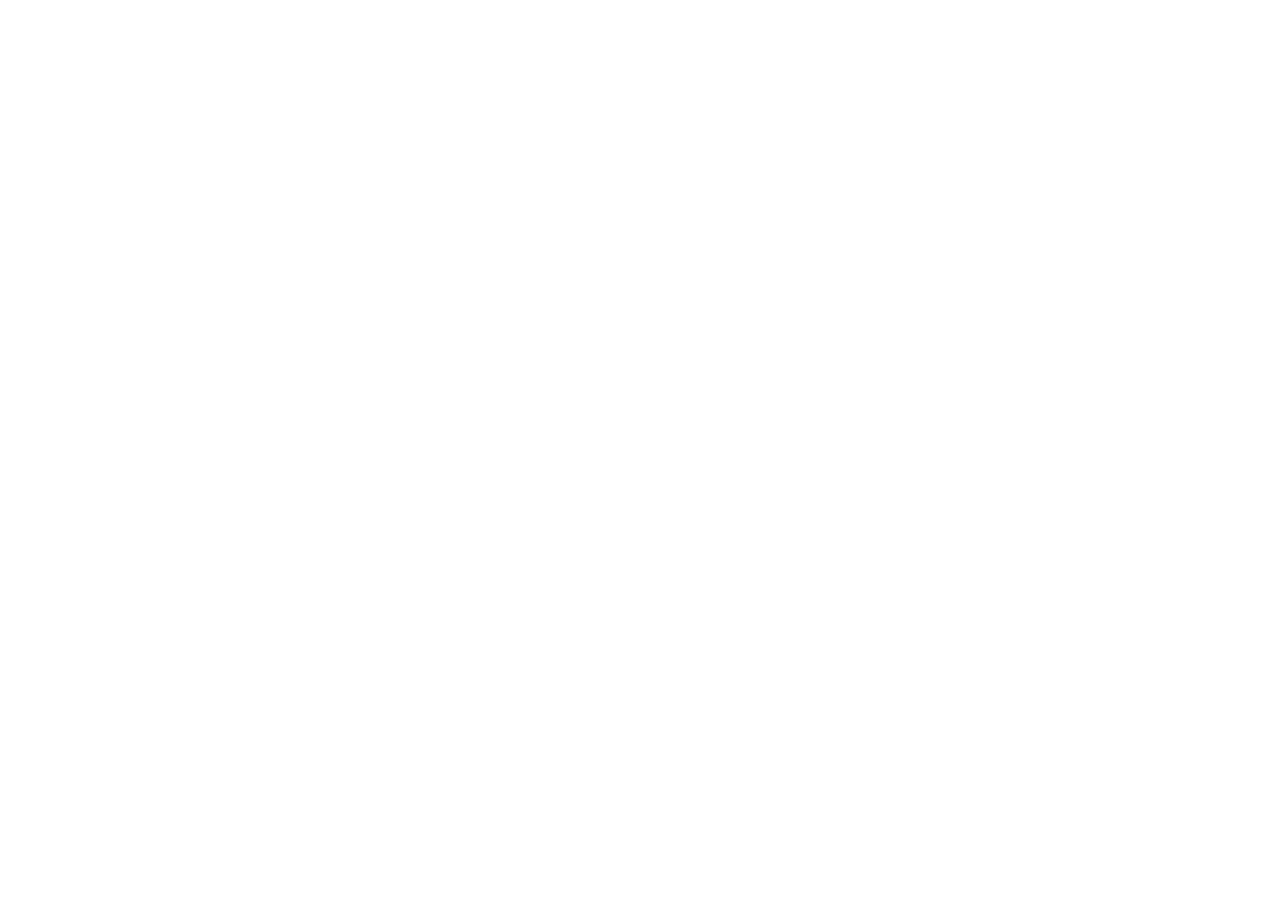
==== index.html @ 8323a283 "PROJE OLUŞTURULDU" ====
<!DOCTYPE html>
<html lang="en">
<head>
    <meta charset="UTF-8">
    <meta name="viewport" content="width=device-width, initial-scale=1.0">
    <title>DAM-PROJECT</title>
</head>
<body>
    
</body>
</html>
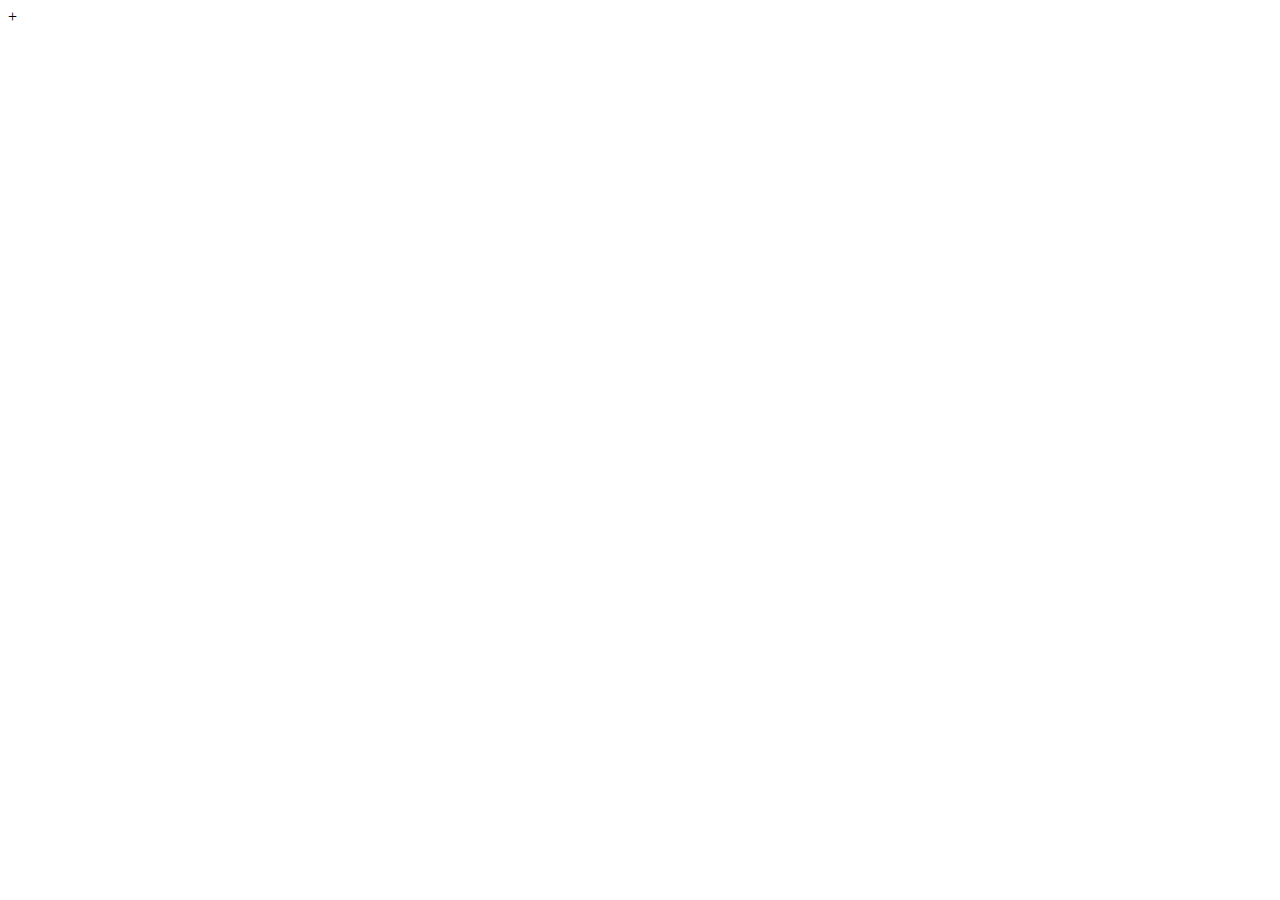
==== commit 0875e511: "Header kısmı oluşturuldu" ====
--- a/index.html
+++ b/index.html
@@ -7,5 +7,8 @@
 </head>
 <body>
     
+
+
+    <!-- Lorem ipsum dolor sit amet. -->+
 </body>
 </html>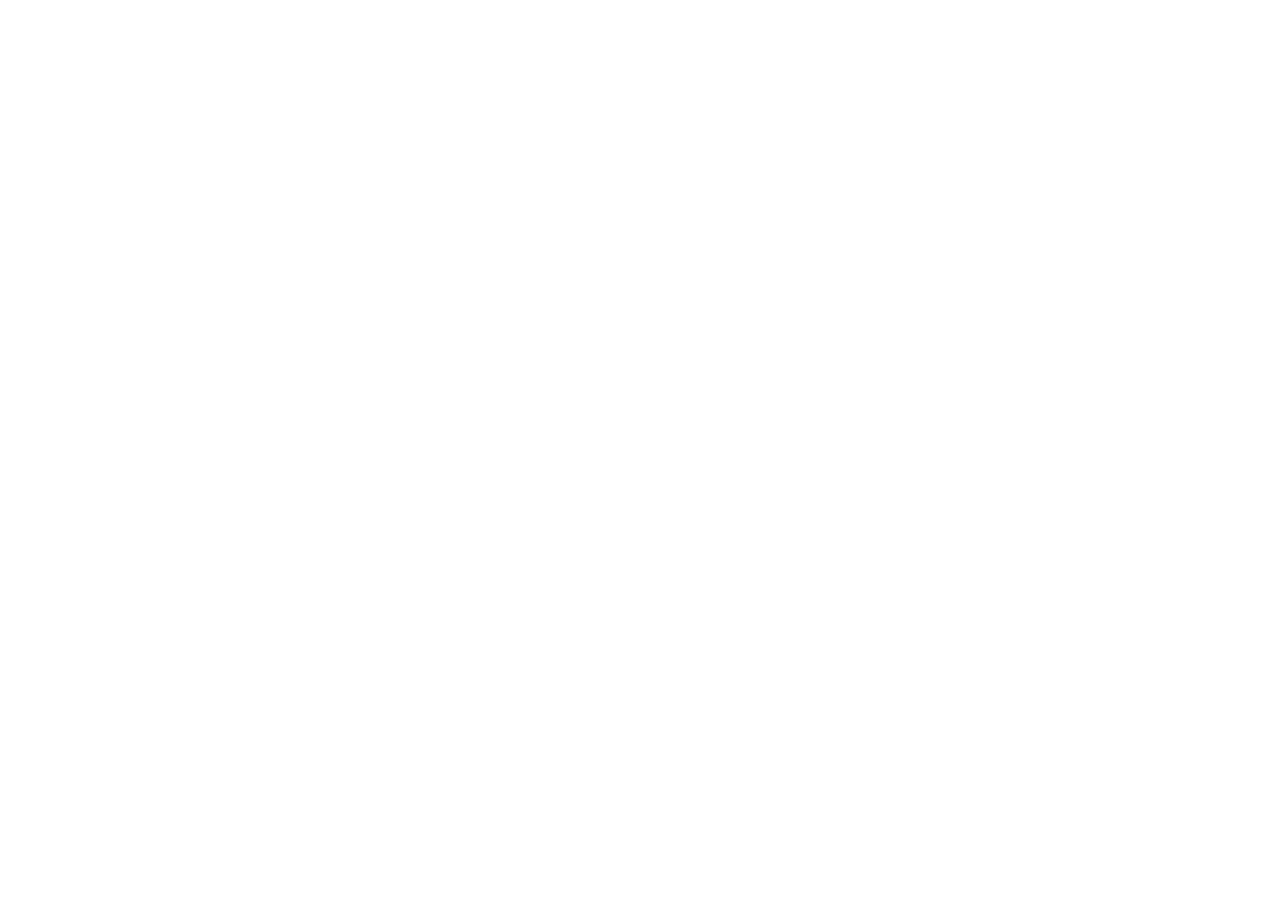
==== commit a4744993: ".." ====
--- a/index.html
+++ b/index.html
@@ -9,6 +9,6 @@
     
 
 
-    <!-- Lorem ipsum dolor sit amet. -->+
+    <!-- Lorem ipsum dolor sit amet. -->
 </body>
 </html>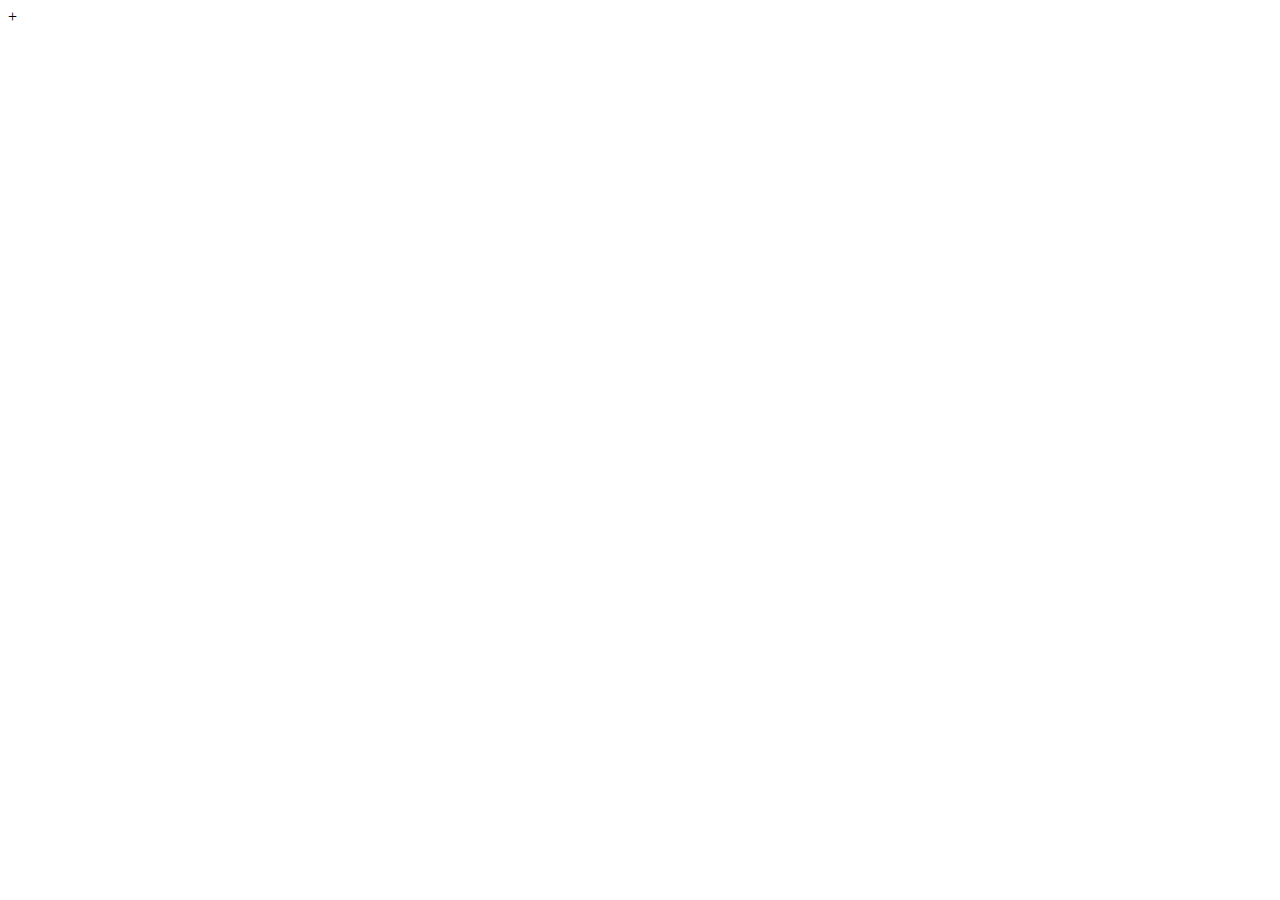
==== commit cbd00b27: "bütün branchler birleştirildi" ====
--- a/index.html
+++ b/index.html
@@ -9,6 +9,6 @@
     
 
 
-    <!-- Lorem ipsum dolor sit amet. -->
+    <!-- Lorem ipsum dolor sit amet. -->+
 </body>
 </html>